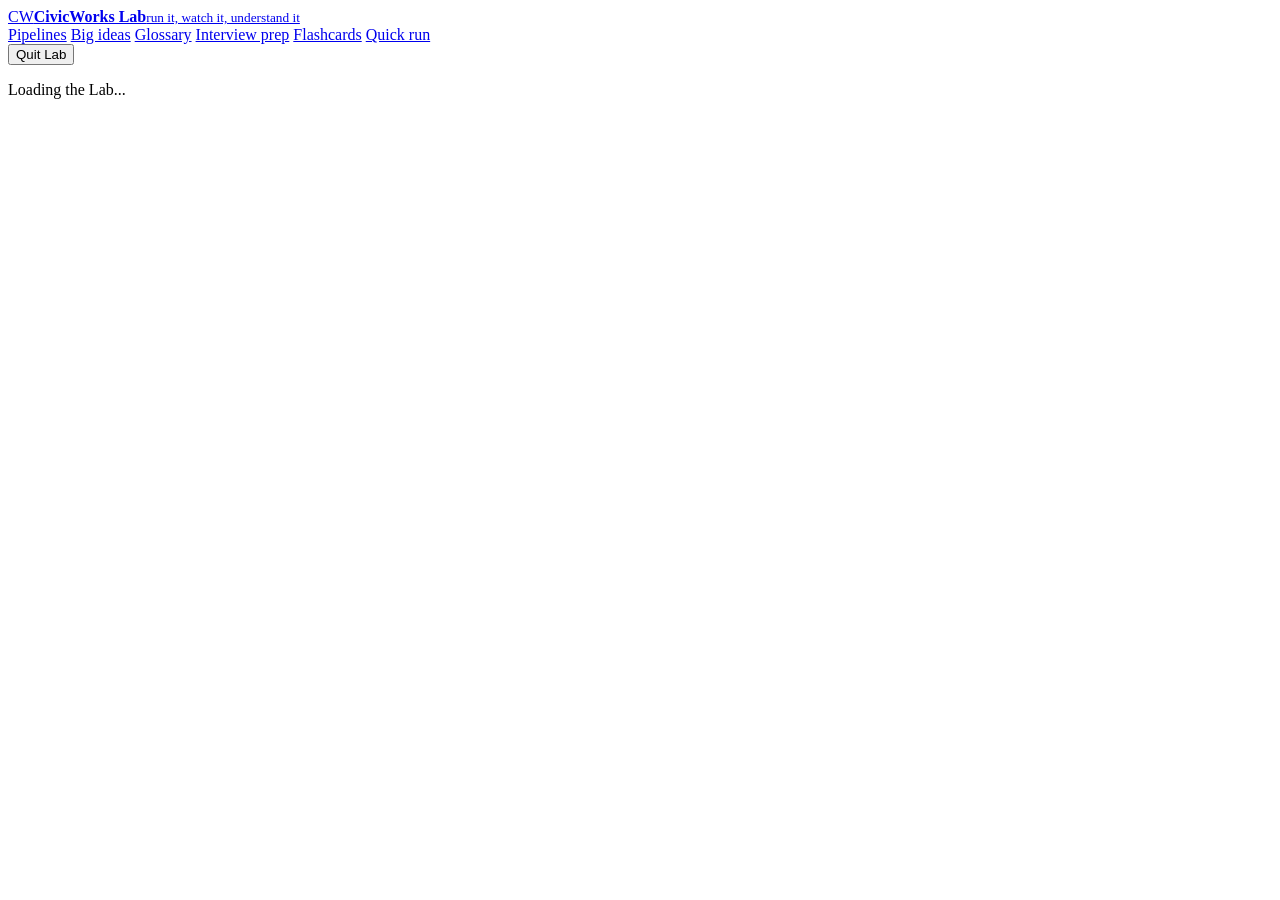
==== lab/civicworks_lab/static/index.html @ 3dd5e1bd "Presentation site, CivicWorks Lab, plain-language guides and narrated videos - docs/: GitHub Pages s" ====
<!doctype html>
<html lang="en">
<head>
<meta charset="utf-8">
<meta name="viewport" content="width=device-width, initial-scale=1">
<title>CivicWorks Lab</title>
<link rel="stylesheet" href="/static/lab.css">
</head>
<body>
<header class="top">
  <a class="brand" href="#/"><span class="mark">CW</span><span><b>CivicWorks Lab</b><small>run it, watch it, understand it</small></span></a>
  <nav>
    <a href="#/" data-nav="home">Pipelines</a>
    <a href="#/ideas" data-nav="ideas">Big ideas</a>
    <a href="#/glossary" data-nav="glossary">Glossary</a>
    <a href="#/interview" data-nav="interview">Interview prep</a>
    <a href="#/cards" data-nav="cards">Flashcards</a>
    <a href="#/quick" data-nav="quick">Quick run</a>
  </nav>
  <button class="ghost small" id="quit" title="Stop the Lab server">Quit Lab</button>
</header>
<main id="app"><p class="loading">Loading the Lab...</p></main>
<div id="drawer" class="drawer" hidden>
  <div class="drawer-panel">
    <div class="drawer-head"><h3 id="drawer-title"></h3><button class="ghost small" id="drawer-close">Close</button></div>
    <div id="drawer-body" class="drawer-body"></div>
  </div>
</div>
<div id="tip" class="tip" hidden></div>
<script src="/static/lab.js"></script>
</body>
</html>
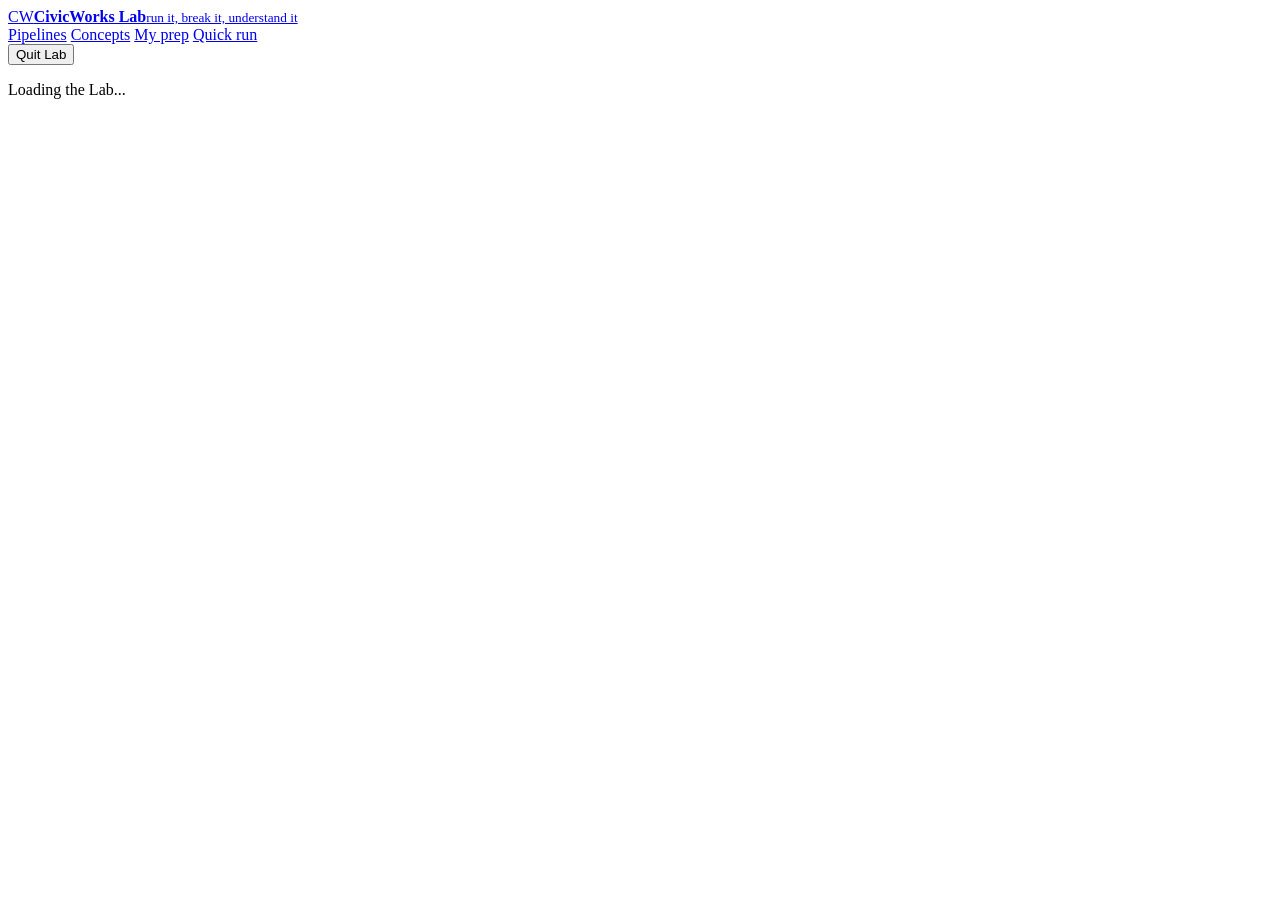
==== commit e8f5a517: "Flows, safeguard switches, calmer pages, hiring guide; prep kept private - Every pipeline has an int" ====
--- a/lab/civicworks_lab/static/index.html
+++ b/lab/civicworks_lab/static/index.html
@@ -5,16 +5,15 @@
 <meta name="viewport" content="width=device-width, initial-scale=1">
 <title>CivicWorks Lab</title>
 <link rel="stylesheet" href="/static/lab.css">
+<link rel="stylesheet" href="/static/flow.css">
 </head>
 <body>
 <header class="top">
-  <a class="brand" href="#/"><span class="mark">CW</span><span><b>CivicWorks Lab</b><small>run it, watch it, understand it</small></span></a>
+  <a class="brand" href="#/"><span class="mark">CW</span><span><b>CivicWorks Lab</b><small>run it, break it, understand it</small></span></a>
   <nav>
     <a href="#/" data-nav="home">Pipelines</a>
-    <a href="#/ideas" data-nav="ideas">Big ideas</a>
-    <a href="#/glossary" data-nav="glossary">Glossary</a>
-    <a href="#/interview" data-nav="interview">Interview prep</a>
-    <a href="#/cards" data-nav="cards">Flashcards</a>
+    <a href="#/ideas" data-nav="ideas">Concepts</a>
+    <a href="#/prep" data-nav="prep" class="private-link">My prep</a>
     <a href="#/quick" data-nav="quick">Quick run</a>
   </nav>
   <button class="ghost small" id="quit" title="Stop the Lab server">Quit Lab</button>
@@ -27,6 +26,7 @@
   </div>
 </div>
 <div id="tip" class="tip" hidden></div>
+<script src="/static/flow.js"></script>
 <script src="/static/lab.js"></script>
 </body>
 </html>
